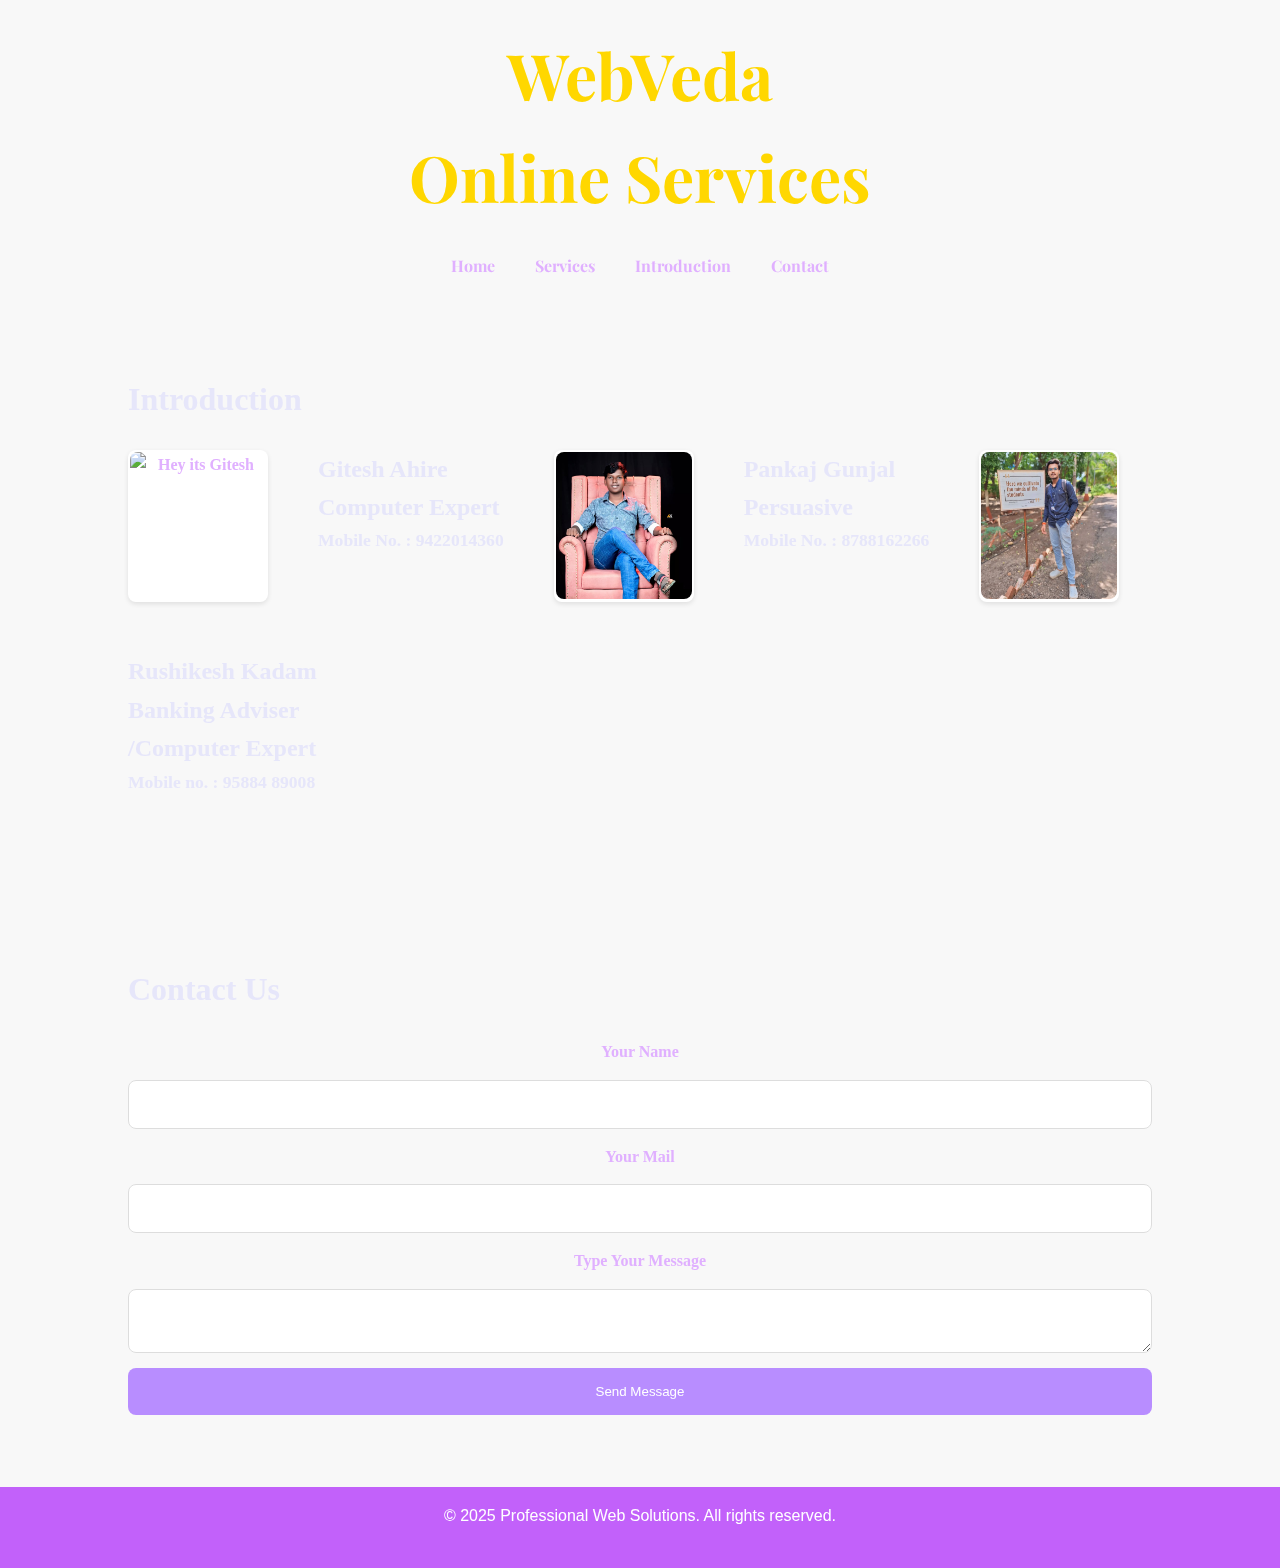
==== portfolio.html @ a3015285 "WEBSITE FILES" ====
<!DOCTYPE html>
<html lang="en">

<head>
    <meta charset="UTF-8">
    <meta name="viewport" content="width=device-width, initial-scale=1.0">
    <meta http-equiv="X-UA-Compatible" content="ie=edge">
    <title>Professional Website</title>
    <link rel="stylesheet" href="style.css">
    <video id="background-video" autoplay loop muted poster="https://assets.codepen.io/6093409/river.jpg">
        <source src="back.mp4" type="video/mp4">
    </video>
    <link href="https://fonts.googleapis.com/css2?family=Playfair+Display:wght@700&display=swap" rel="stylesheet">
</head>

<body>
    <!-- Header -->
    <header>
        <div class="container">
            <h1>WebVeda</h1>
            <h2>Online Services</h2>
            <nav>
                <ul>
                    <li><a href="index.html">Home</a></li>
                    <li><a href="about.html">Services</a></li>
                    <li><a href="portfolio.html">Introduction</a></li>
                    <li><a href="comment.html">Contact</a></li>
                </ul>
            </nav>
        </div>
    </header>

    <!-- Portfolio Section -->
    <section id="portfolio" class="section">
        <div class="container">
            <h2>Introduction</h2>
            <div class="portfolio-gallery">
                <div class="portfolio-item">
                    <img src="portfolio.jpg" alt="Hey its Gitesh">
                </div>
                <h3>Gitesh Ahire <br>Computer Expert <p>Mobile No. : 9422014360</p>
                </h3>
                <div class="portfolio-item">
                    <img src="portfolio 2.jpg" alt="Hey its Pankaj">
                </div>
                <h3>Pankaj Gunjal<br>Persuasive <p>Mobile No. : 8788162266</p>
                </h3>
                <div class="portfolio-item">
                    <img src="portfolio 3.jpg" alt="Hey its Rushikesh">
                </div>
                <h3>Rushikesh Kadam<br>Banking Adviser <BR>/Computer Expert <p>Mobile no. : 95884 89008</p>
                </h3>
            </div>
        </div>
    </section>

<!-- Contact Section -->
<section id="contact" class="section">
    <div class="container">
        <h2>Contact Us</h2>
        <form action="https://api.web3forms.com/submit" method="POST">

            <!-- Replace with your Access Key -->
            <input type="hidden" name="access_key" value="47363c1b-0724-4720-ad29-894ed77c793f">

            <!-- Form Inputs. Each input must have a name="" attribute -->
            <label for="name">Your Name</label>
            <input type="text" name="name" required>
            <label for="name">Your Mail</label>
            <input type="email" name="email" required>
            <label for="name">Type Your Message</label>
            <textarea name="message" required></textarea>

            <!-- Honeypot Spam Protection -->
            <input type="checkbox" name="botcheck" class="hidden" style="display: none;">

            <!-- Custom Confirmation / Success Page -->
            <!-- <input type="hidden" name="redirect" value="https://mywebsite.com/thanks.html"> -->

            <button type="submit">Send Message</button>

        </form>
    </div>
</section>

    <!-- Footer -->
    <footer>
        <div class="container">
            <p>&copy; 2025 Professional Web Solutions. All rights reserved.</p>
        </div>
    </footer>
</body>

</html>
---- style.css ----
/* General Styles */
* {
    margin: 0;
    padding: 0;
    box-sizing: border-box;
}

body {
    font-family: 'Arial', sans-serif;
    background-color: #f8f8f8;
    color: #333;
    line-height: 1.6;
}

#background-video {
    width: 100vw;
    height: 100vh;
    object-fit: cover;
    position: fixed;
    left: 0;
    right: 0;
    top: 0;
    bottom: 0;
    z-index: -1;
}

.container {
    width: 80%;
    margin: 0 auto;
}

/* Header */
header {
    color: #fff;
    padding: 1.5rem 0;
}

header h1 {
    text-align: center;
    font-size: 4rem;
    color: #FFD700;
    font-family: 'Playfair Display', serif;
    font-weight: 700;
}

header h2 {
    text-align: center;
    font-size: 4rem;
    color: #FFD700;
    font-family: 'Playfair Display', serif;
    font-weight: 700;
}

nav ul {
    list-style: none;
    display: flex;
    flex-wrap: wrap;
    justify-content: center;
    padding: 0;
    font-family: 'Playfair Display', serif;
    /*font-weight: 700;*/
}

nav ul li {
    margin: 0 20px;
}

nav ul li a {
    color: #E0B0FF;
    text-decoration: none;
    font-weight: bold;
}

nav ul li a:hover {
    color: #ffd900;
}

/* Section Styles */
.section {
    padding: 3rem 0;
    margin: 1.5rem 0;
    color: #E0B0FF;
    font-family: 'Merriweather', serif;
    font-weight: 700;
    /* Bold weight */
}

h2 {
    font-size: 2rem;
    margin-bottom: 1.5rem;
    color: #E6E6FA;
    font-family: 'Merriweather', serif;
    font-weight: 700;
    /* Bold weight */
}

h3 {
    font-size: 1.5rem;
    margin-bottom: 1.5rem;
    color: #E6E6FA;
}

p {
    font-size: 1.1rem;
    margin-bottom: 1.5rem;
}

/* Service Section */
.service-container {
    display: flex;
    flex-wrap: wrap;
    justify-content: space-between;
    gap: 20px;
}

.service {
    display: flex;
    flex-wrap: wrap;
    background-color: #322049;
    padding: 20px;
    border-radius: 8px;
    box-shadow: 0 2px 5px rgba(0, 0, 0, 0.1);
    width: 300px;
}

.service h3 {
    font-size: 1.5rem;
    margin-bottom: 10px;
}

/* Portfolio Section */
.portfolio-gallery {
    display: flex;
    flex-wrap: wrap;
    gap: 50px;
    justify-content: left;
}

.portfolio-item {
    background-color: #fff;
    display: flex;
    flex-wrap: wrap;
    padding: 2px;
    border-radius: 8px;
    box-shadow: 0 2px 5px rgba(0, 0, 0, 0.1);
    text-align: center;
    width: 140px;
}

.portfolio-item img {
    width: 100%;
    border-radius: 8px;
    margin-bottom: 1px;
}

.portfolio-item p {
    font-size: 1rem;
    color: #666;
}

/* Form Styles */
form {
    display: flex;
    flex-direction: column;
    gap: 15px;
    text-align: center;
}

form input,
form textarea {
    padding: 1rem;
    border-radius: 8px;
    border: 1px solid #ddd;
}

form button {
    background-color: #b88dff;
    color: white;
    padding: 1rem;
    border: none;
    border-radius: 8px;
    cursor: pointer;
}

form button:hover {
    background-color: #4ca0ff;
}

/* Footer */
footer {
    background-color: #c261fa;
    color: #fff;
    padding: 1rem 0;
    text-align: center;
}

footer p {
    font-size: 1rem;
}

/* .head {
    text-transform: uppercase;
    margin-bottom: 20px;
}

.text {
    margin: 10px;
    font-family: sans-serif;
    font-size: 0.9em;
}

.commentbox {
    display: flex;
    justify-content: space-around;
    padding: 10px;
}

.commentbox > img {
    width: 40px;
    height: 40px;
    border-radius: 50%;
    margin-right: 20px;
    object-fit: cover;
    object-position: center;
}

.content {
    width: 100%;
}

.user {
    border: none;
    outline: none;
    margin: 5px 0;
    color: #808080;
    margin-left: 20px;
    padding: 10px;
}

.commentinput > input {
    border: none;
    padding: 10px;
    padding-left: 0;
    outline: none;
    border-bottom: 2px solid blue;
    margin-bottom: 10px;
    width: 95%;
}

.buttons {
    display: flex;
    justify-content: space-between;
    align-items: center;
    color: #808080;
}

.buttons button {
    padding: 5px 10px;
    background: lightgray;
    color: #808080;
    text-transform: uppercase;
    border: none;
    outline: none;
    border-radius: 3px;
    cursor: pointer;
}

.policy {
    margin: 20px 0;
    font-size: 0.8em;
    font-family: arial, sans-serif;
    color: #808080;
}

.policy a {
    text-decoration: none;
    /* color: blue; */
/* }

.notify {
    margin-right: 10px;
    display: flex;
    align-items: center;
}

.notify > input {
    margin-right: 5px;
    
} */

/* Comment Box Styles */
.comment-section {
    width: 100%;
    max-width: 600px;
    margin: 0 auto;
    padding: 20px;
    background-color: #f9f9f9;
    border-radius: 8px;
    box-shadow: 0 4px 10px rgba(0, 0, 0, 0.1);
}

/* Style for input, textarea, and publish button */
textarea.usercomment, input.user {
    width: 100%;
    padding: 12px;
    margin: 10px 0;
    border: 1px solid #ddd;
    border-radius: 8px;
    font-size: 16px;
}

button#publish {
    padding: 12px;
    font-size: 16px;
    background-color: #4CAF50;
    color: white;
    border: none;
    border-radius: 8px;
    cursor: pointer;
}

button#publish[disabled] {
    background-color: #ddd;
    cursor: not-allowed;
}

/* Comment display styles */
.parents {
    display: flex;
    margin: 15px 0;
    padding: 10px;
    border: 1px solid #e0e0e0;
    border-radius: 8px;
    background-color: white;
}

.parents img {
    width: 50px;
    height: 50px;
    border-radius: 50%;
    margin-right: 15px;
}

.parents div {
    flex-grow: 1;
}

.parents h1 {
    margin: 0;
    font-size: 18px;
    font-weight: bold;
}

.parents p {
    font-size: 16px;
    margin: 10px 0;
}

.engagements img {
    width: 24px;
    height: 24px;
    margin-right: 10px;
    cursor: pointer;
}

.date {
    font-size: 12px;
    color: #888;
}
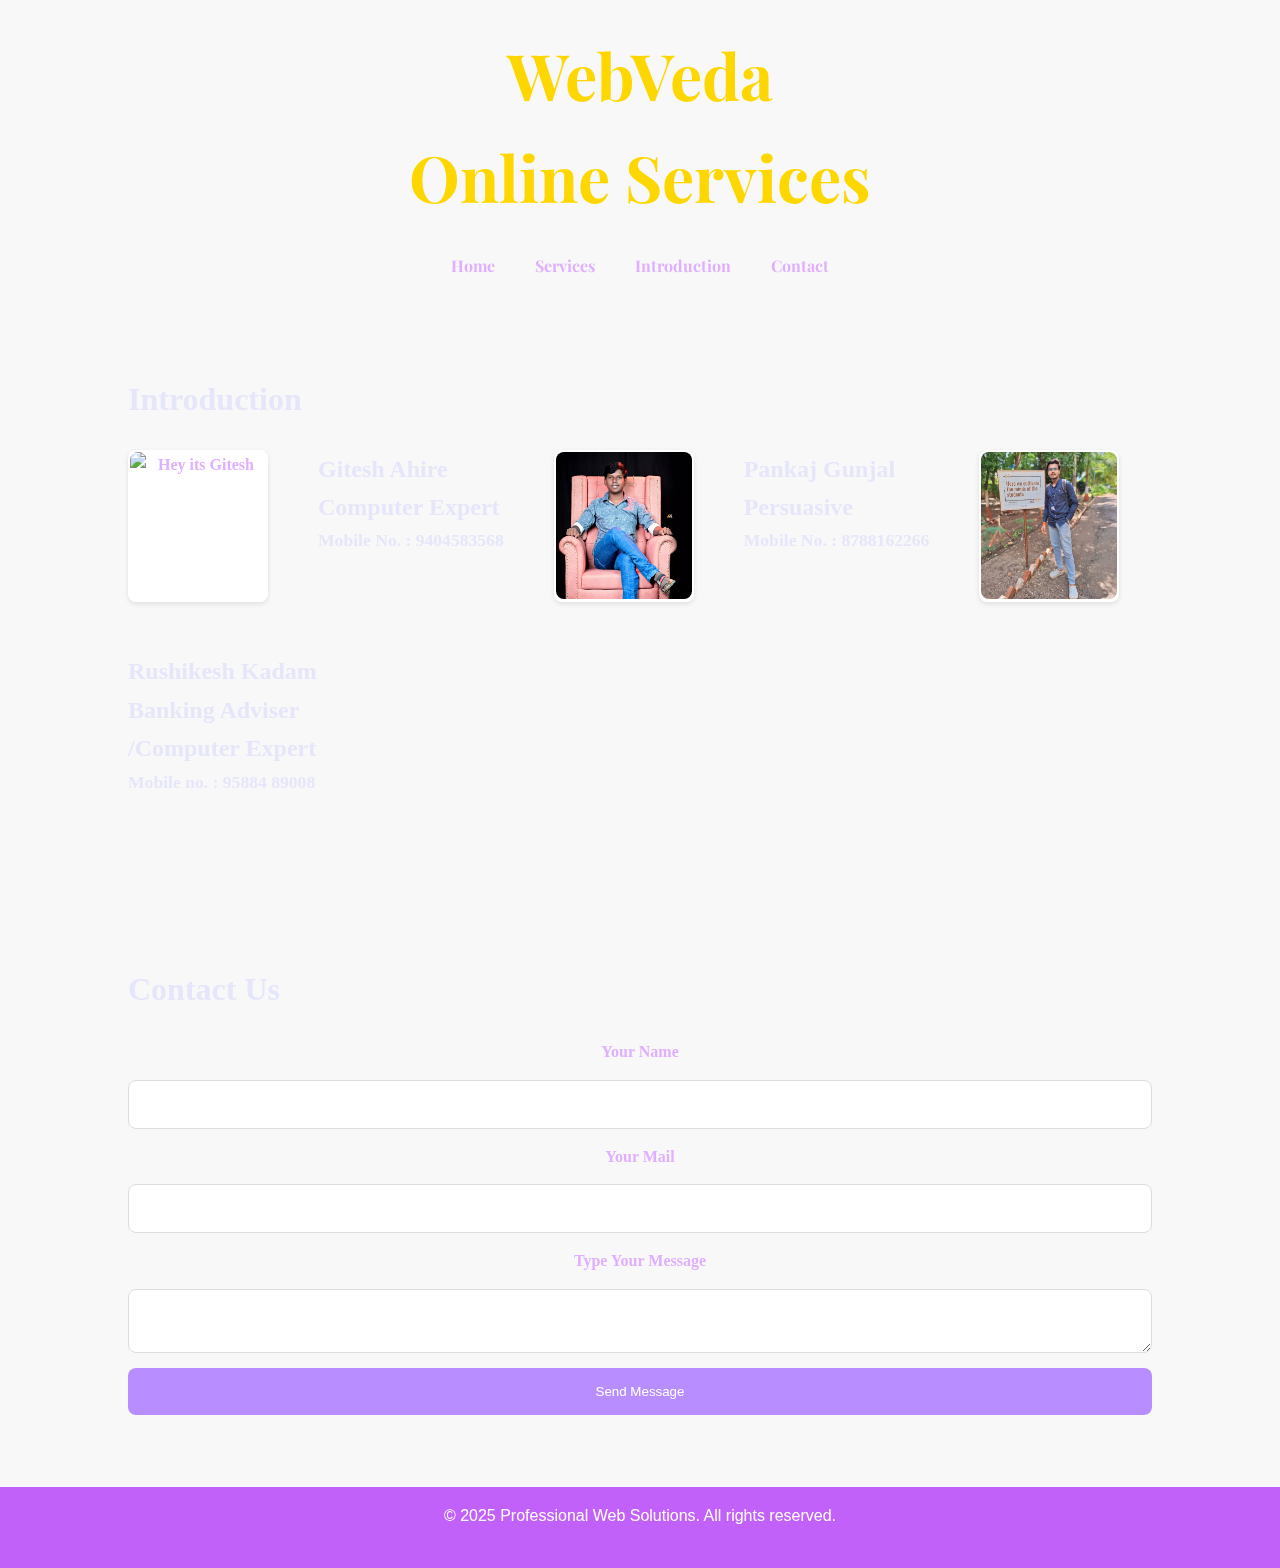
==== commit 41b17499: "portfolio.html" ====
--- a/portfolio.html
+++ b/portfolio.html
@@ -38,7 +38,7 @@
                 <div class="portfolio-item">
                     <img src="portfolio.jpg" alt="Hey its Gitesh">
                 </div>
-                <h3>Gitesh Ahire <br>Computer Expert <p>Mobile No. : 9422014360</p>
+                <h3>Gitesh Ahire <br>Computer Expert <p>Mobile No. : 9404583568</p>
                 </h3>
                 <div class="portfolio-item">
                     <img src="portfolio 2.jpg" alt="Hey its Pankaj">
@@ -91,4 +91,4 @@
     </footer>
 </body>
 
-</html>+</html>
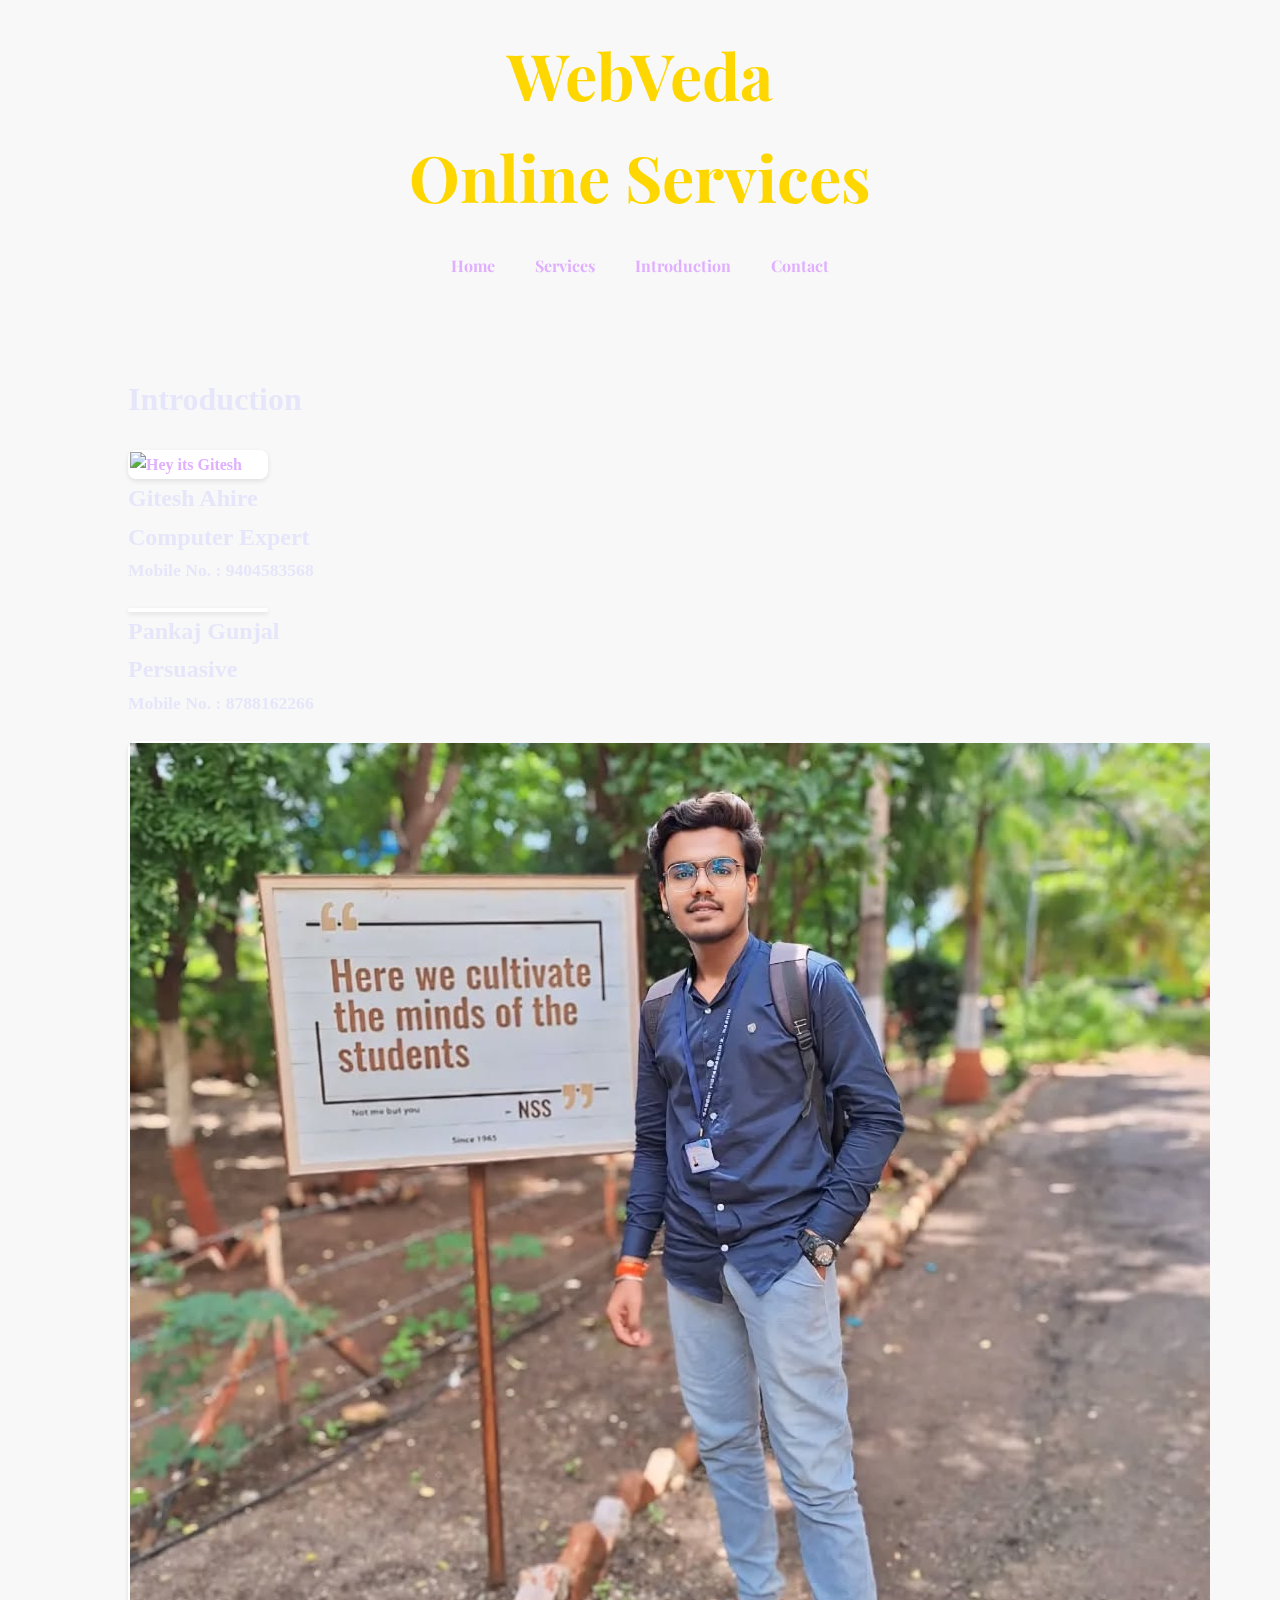
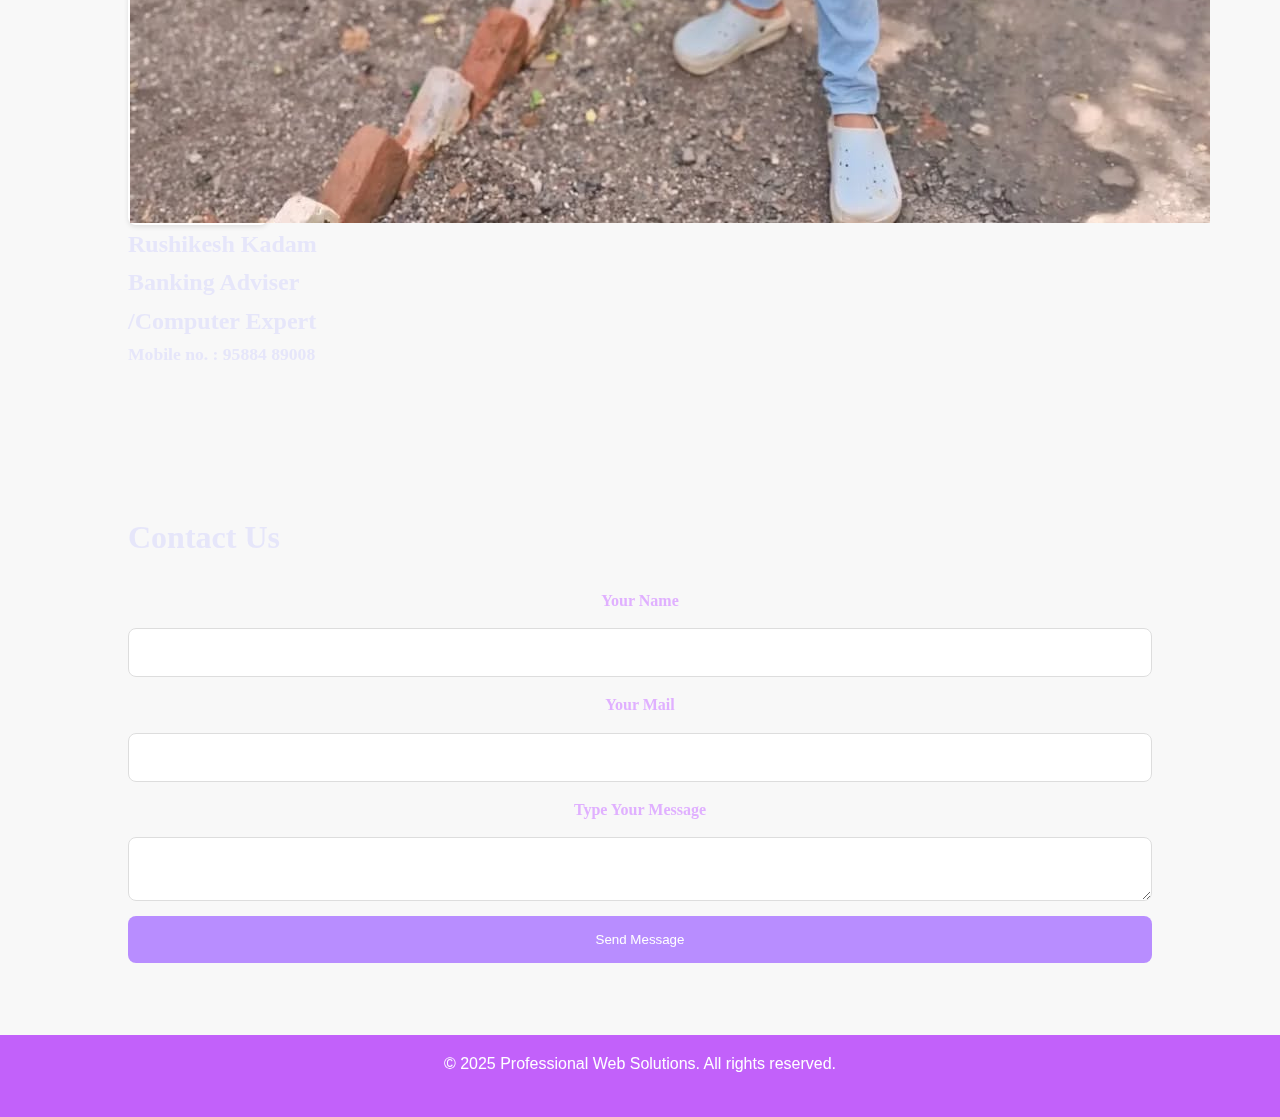
==== commit a8935ef5: "portfolio.html" ====
--- a/portfolio.html
+++ b/portfolio.html
@@ -41,7 +41,7 @@
                 <h3>Gitesh Ahire <br>Computer Expert <p>Mobile No. : 9404583568</p>
                 </h3>
                 <div class="portfolio-item">
-                    <img src="portfolio 2.jpg" alt="Hey its Pankaj">
+                    <!--<img src="portfolio 2.jpg" alt="Hey its Pankaj">-->
                 </div>
                 <h3>Pankaj Gunjal<br>Persuasive <p>Mobile No. : 8788162266</p>
                 </h3>
--- a/style.css
+++ b/style.css
@@ -129,12 +129,12 @@
 }
 
 /* Portfolio Section */
-.portfolio-gallery {
+/*.portfolio-gallery {
     display: flex;
     flex-wrap: wrap;
     gap: 50px;
     justify-content: left;
-}
+}*/
 
 .portfolio-item {
     background-color: #fff;
@@ -147,11 +147,11 @@
     width: 140px;
 }
 
-.portfolio-item img {
+/*.portfolio-item img {
     width: 100%;
     border-radius: 8px;
     margin-bottom: 1px;
-}
+}*/
 
 .portfolio-item p {
     font-size: 1rem;
@@ -366,4 +366,4 @@
 .date {
     font-size: 12px;
     color: #888;
-}+}
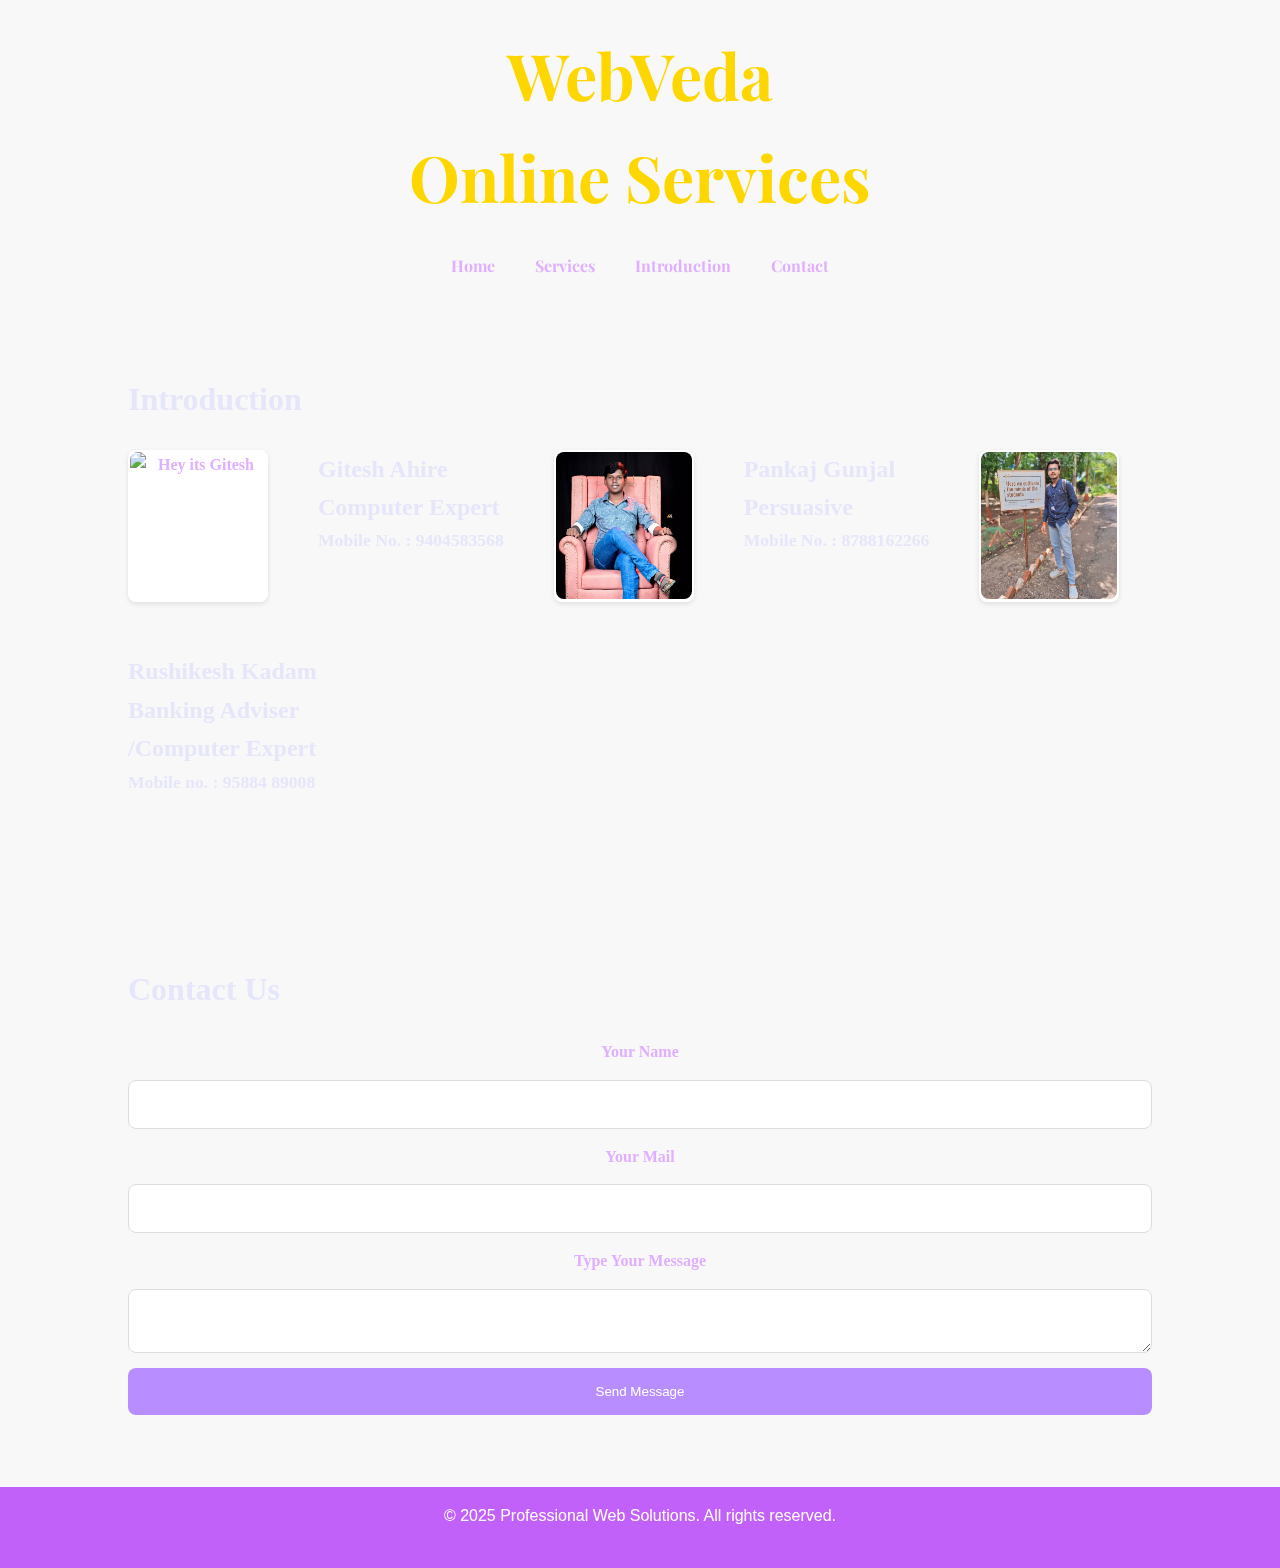
==== commit 3ae39870: "portfolio.html" ====
--- a/portfolio.html
+++ b/portfolio.html
@@ -41,7 +41,7 @@
                 <h3>Gitesh Ahire <br>Computer Expert <p>Mobile No. : 9404583568</p>
                 </h3>
                 <div class="portfolio-item">
-                    <!--<img src="portfolio 2.jpg" alt="Hey its Pankaj">-->
+                    <img src="portfolio 2.jpg" alt="Hey its Pankaj">
                 </div>
                 <h3>Pankaj Gunjal<br>Persuasive <p>Mobile No. : 8788162266</p>
                 </h3>
--- a/style.css
+++ b/style.css
@@ -129,12 +129,12 @@
 }
 
 /* Portfolio Section */
-/*.portfolio-gallery {
+.portfolio-gallery {
     display: flex;
     flex-wrap: wrap;
     gap: 50px;
     justify-content: left;
-}*/
+}
 
 .portfolio-item {
     background-color: #fff;
@@ -147,11 +147,11 @@
     width: 140px;
 }
 
-/*.portfolio-item img {
+.portfolio-item img {
     width: 100%;
     border-radius: 8px;
     margin-bottom: 1px;
-}*/
+}
 
 .portfolio-item p {
     font-size: 1rem;
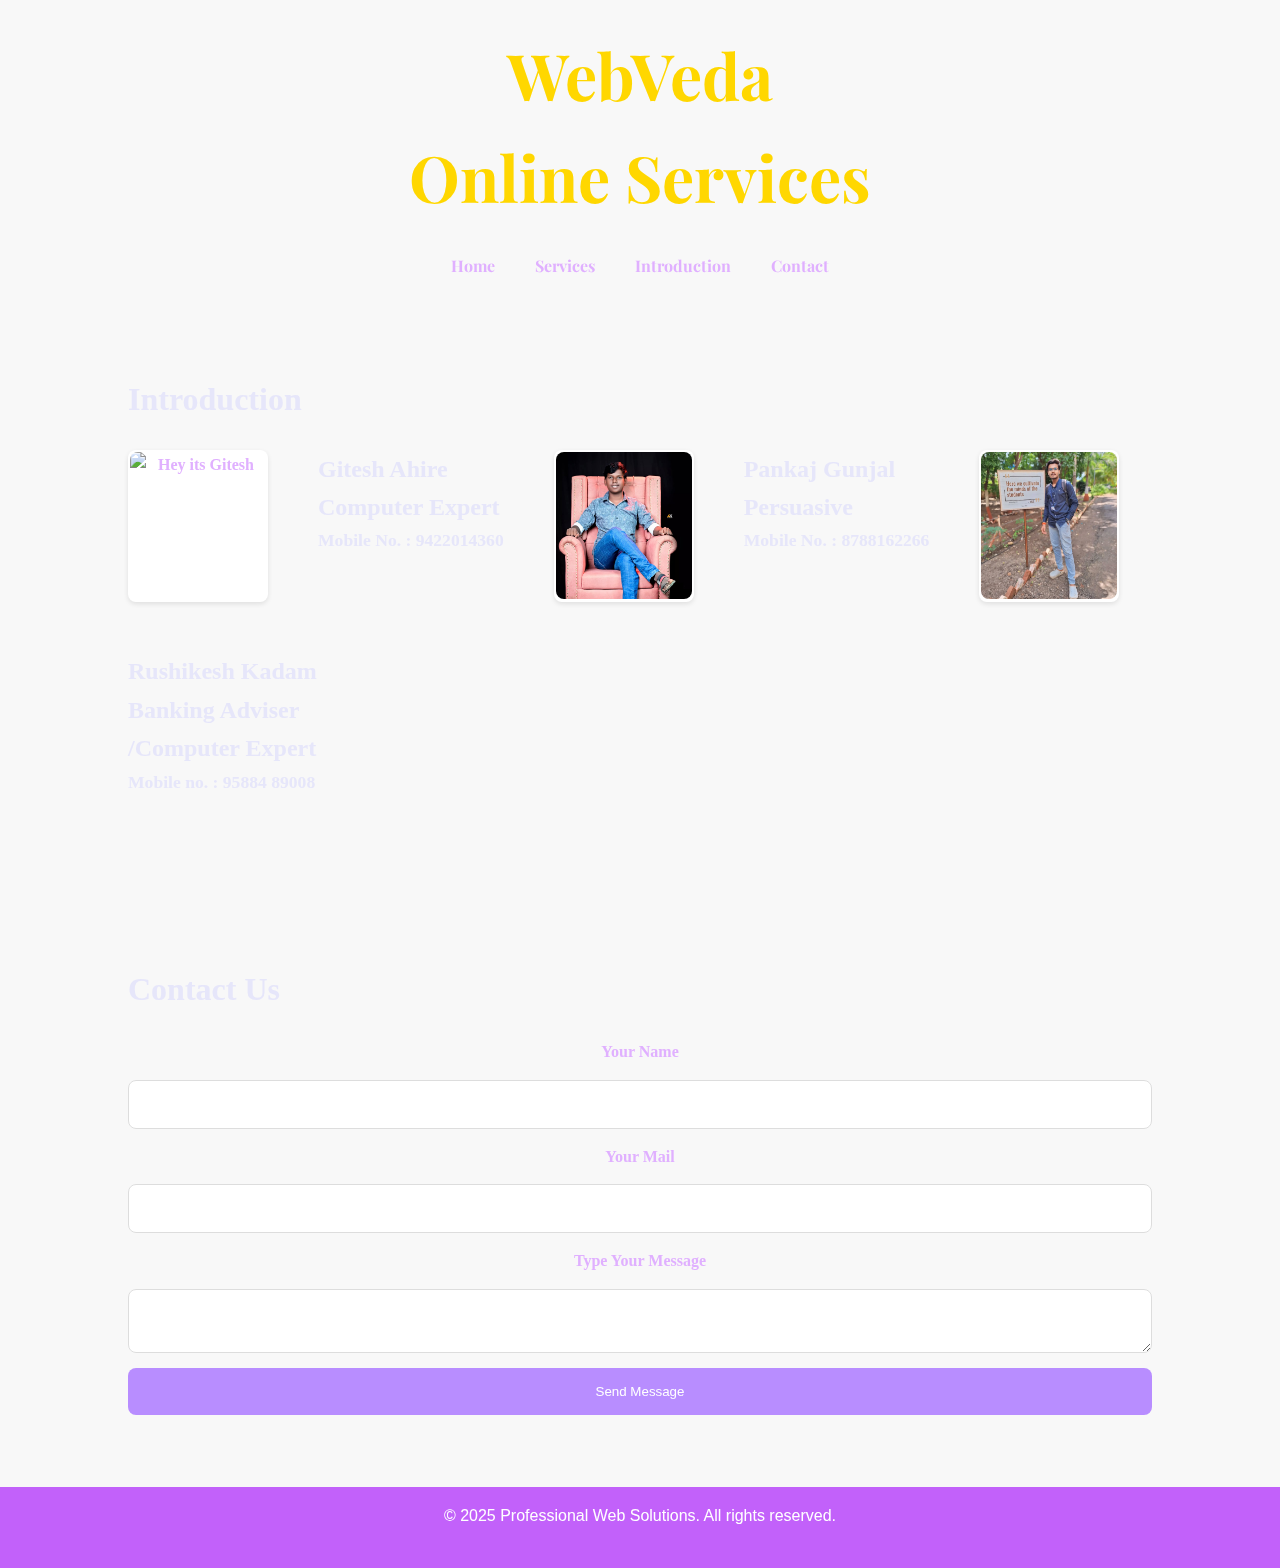
==== commit eb9566b5: "portfolio.html" ====
--- a/portfolio.html
+++ b/portfolio.html
@@ -38,7 +38,7 @@
                 <div class="portfolio-item">
                     <img src="portfolio.jpg" alt="Hey its Gitesh">
                 </div>
-                <h3>Gitesh Ahire <br>Computer Expert <p>Mobile No. : 9404583568</p>
+                <h3>Gitesh Ahire <br>Computer Expert <p>Mobile No. : 9422014360</p>
                 </h3>
                 <div class="portfolio-item">
                     <img src="portfolio 2.jpg" alt="Hey its Pankaj">
--- a/style.css
+++ b/style.css
@@ -198,7 +198,7 @@
     font-size: 1rem;
 }
 
-/* .head {
+.head {
     text-transform: uppercase;
     margin-bottom: 20px;
 }
@@ -286,7 +286,7 @@
 .notify > input {
     margin-right: 5px;
     
-} */
+}
 
 /* Comment Box Styles */
 .comment-section {
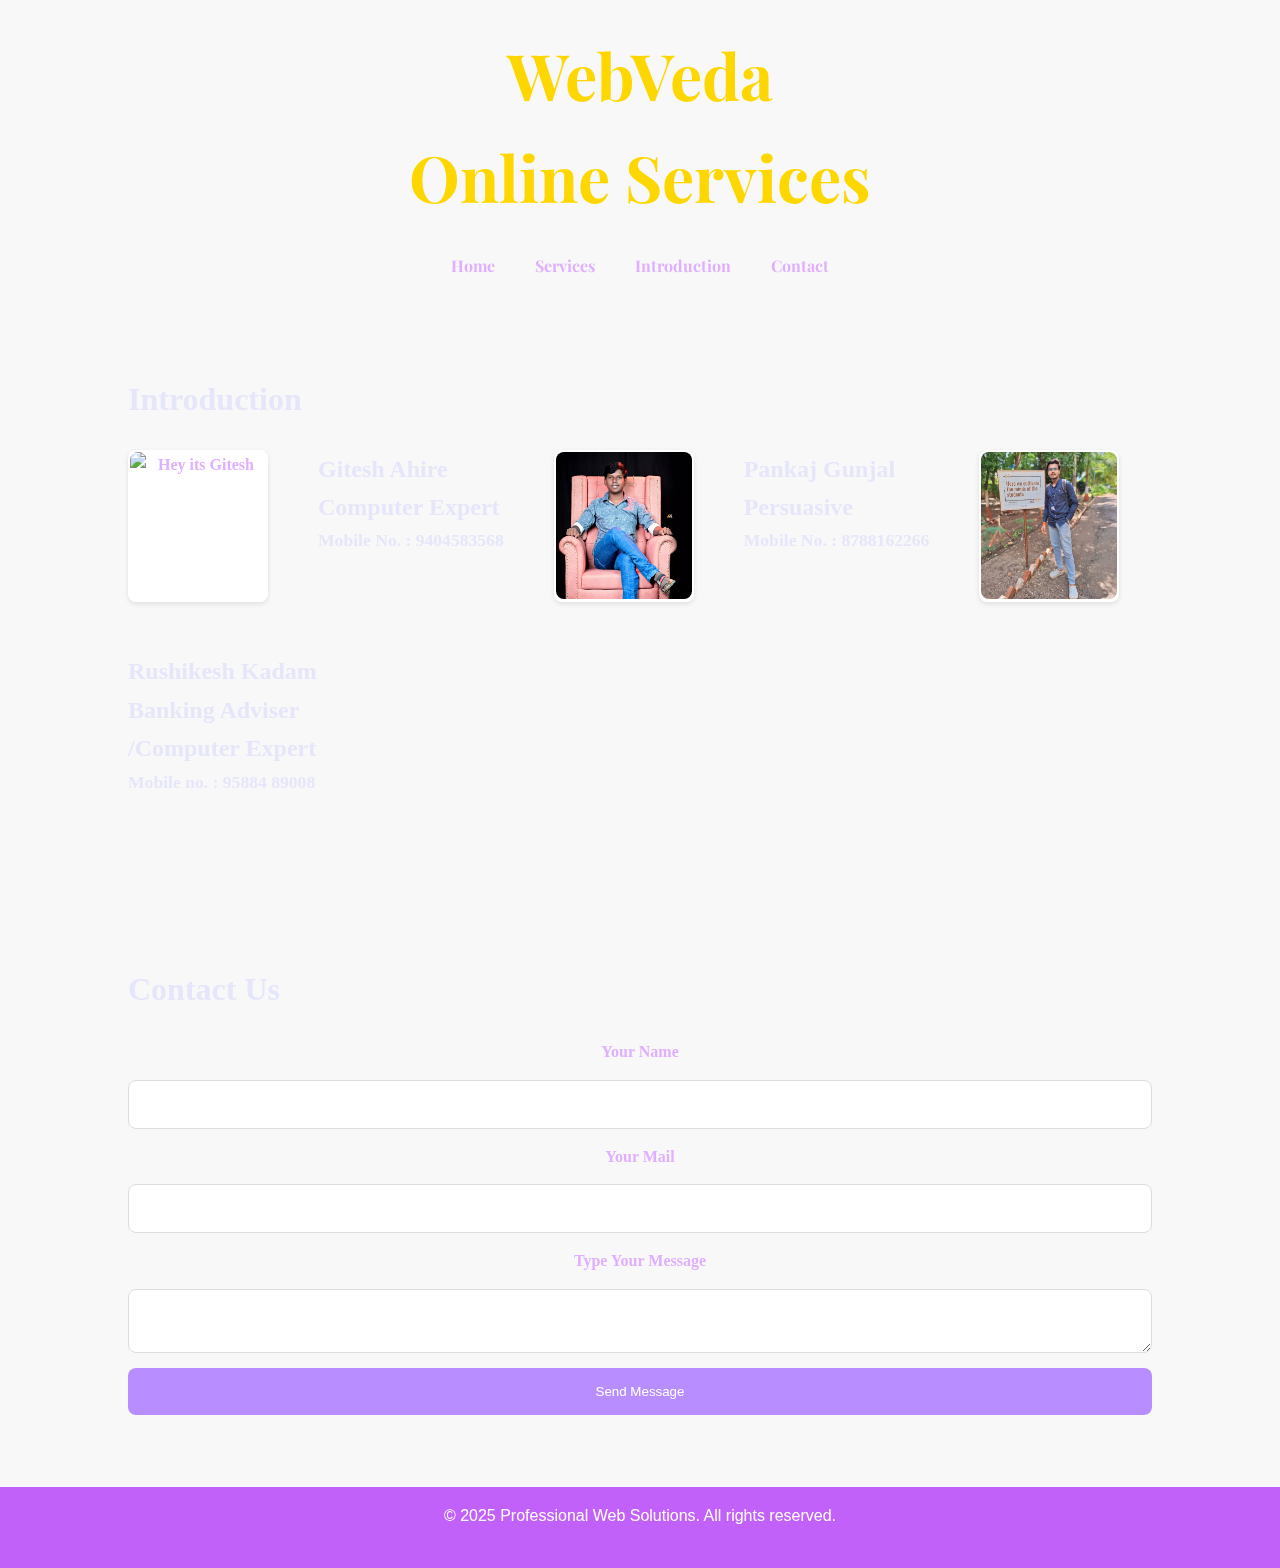
==== commit c1112f80: "portfolio.html" ====
--- a/portfolio.html
+++ b/portfolio.html
@@ -38,7 +38,7 @@
                 <div class="portfolio-item">
                     <img src="portfolio.jpg" alt="Hey its Gitesh">
                 </div>
-                <h3>Gitesh Ahire <br>Computer Expert <p>Mobile No. : 9422014360</p>
+                <h3>Gitesh Ahire <br>Computer Expert <p>Mobile No. : 9404583568</p>
                 </h3>
                 <div class="portfolio-item">
                     <img src="portfolio 2.jpg" alt="Hey its Pankaj">
